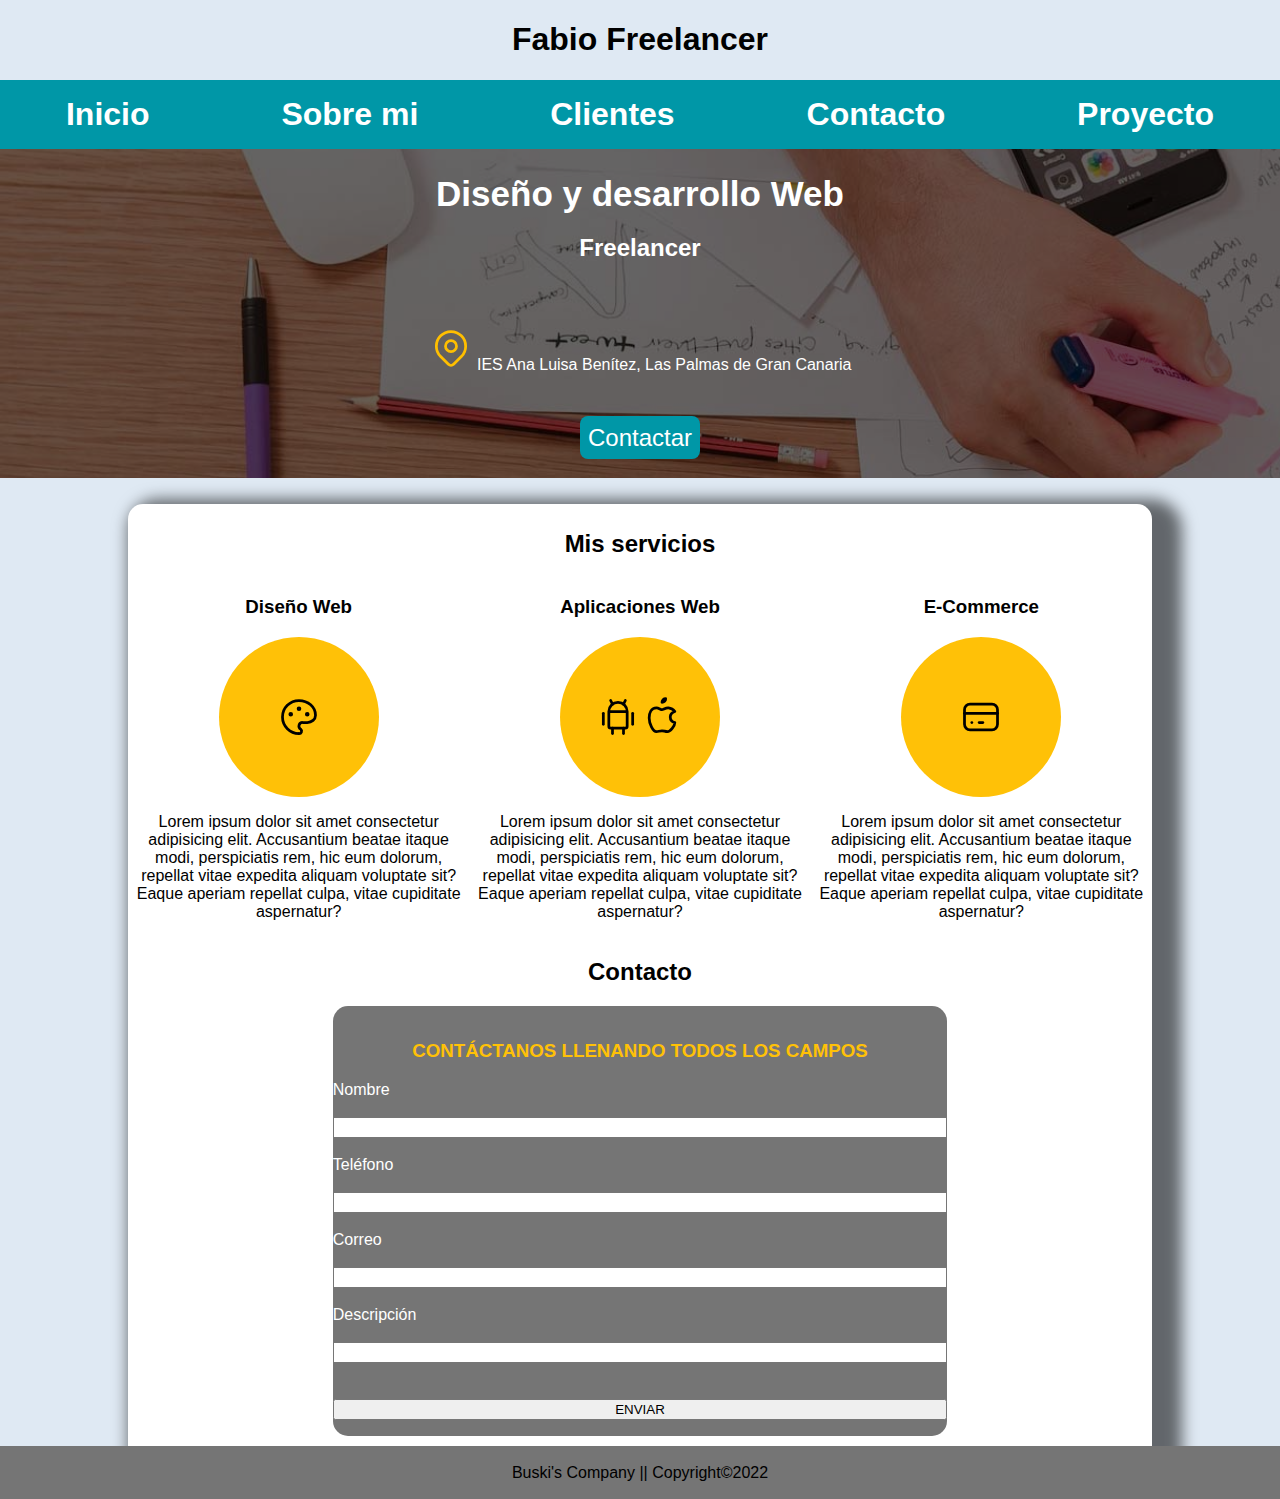
==== index.html @ 01a3821f "first commit" ====
<!DOCTYPE html>
<html lang="es">
<head>
    <meta charset="UTF-8">
    <meta http-equiv="X-UA-Compatible" content="IE=edge">
    <meta name="viewport" content="width=device-width, initial-scale=1.0">
    <link rel="stylesheet" type="text/css" href="css/styles.css">
    <title>FabioFreelancer</title>
</head>

<body>
    <header>
      <h1>Fabio Freelancer</h1>
    </header>

    <nav class="indice-bg">
        <div class="indice-principal contenedor">
            <a href="#">Inicio</a>
            <a href="sobremi.html">Sobre mi</a>
            <a href="clientes.html">Clientes</a>
            <a href="contacto.html">Contacto</a>
            <a href="proyecto.html">Proyecto</a>
        </div>
    </nav>

    <section class="portada">
      <div class="content-portada">

        <h1 class="portadainicio">Diseño y desarrollo Web</h1>
        <h2 class="freelancer">Freelancer</h2>

          <p class="IES">      
          <svg xmlns="http://www.w3.org/2000/svg" class="icon icon-tabler icon-tabler-map-pin" width="44" height="44" viewBox="0 0 24 24" stroke-width="1.5" stroke="#ffbf00" fill="none" stroke-linecap="round" stroke-linejoin="round">
            <path stroke="none" d="M0 0h24v24H0z" fill="none"/>
            <circle cx="12" cy="11" r="3" />
            <path d="M17.657 16.657l-4.243 4.243a2 2 0 0 1 -2.827 0l-4.244 -4.243a8 8 0 1 1 11.314 0z" />
          </svg>
        IES Ana Luisa Benítez, Las Palmas de Gran Canaria
          </p>
        <a class="contact" href="#">Contactar</a>

      </div>
    </section>

    <section>
    <section class="servicios">
      
      <h2>Mis servicios</h2>

      <div class="padreando">

        <div class="servicio" ><h3>Diseño Web</h3>
          
            <div class="iconos">
              <svg xmlns="http://www.w3.org/2000/svg" class="icon icon-tabler icon-tabler-palette" width="44" height="44" viewBox="0 0 24 24" stroke-width="1.5" stroke="#000000" fill="none" stroke-linecap="round" stroke-linejoin="round">
                <path stroke="none" d="M0 0h24v24H0z" fill="none"/>
                <path d="M12 21a9 9 0 1 1 0 -18a9 8 0 0 1 9 8a4.5 4 0 0 1 -4.5 4h-2.5a2 2 0 0 0 -1 3.75a1.3 1.3 0 0 1 -1 2.25" />
                <circle cx="7.5" cy="10.5" r=".5" fill="currentColor" />
                <circle cx="12" cy="7.5" r=".5" fill="currentColor" />
                <circle cx="16.5" cy="10.5" r=".5" fill="currentColor" />
              </svg>
            </div>
            <p>
              Lorem ipsum dolor sit amet consectetur adipisicing elit. Accusantium beatae itaque modi, perspiciatis rem, hic eum dolorum, repellat vitae expedita aliquam voluptate sit? Eaque aperiam repellat culpa, vitae cupiditate aspernatur?
            </p>

        </div>
          

        <div class="servicio" ><h3>Aplicaciones Web</h3>
          <div class="iconos">
              <svg xmlns="http://www.w3.org/2000/svg" class="icon icon-tabler icon-tabler-brand-android" width="44" height="44" viewBox="0 0 24 24" stroke-width="1.5" stroke="#000000" fill="none" stroke-linecap="round" stroke-linejoin="round">
                <path stroke="none" d="M0 0h24v24H0z" fill="none"/>
                <line x1="4" y1="10" x2="4" y2="16" />
                <line x1="20" y1="10" x2="20" y2="16" />
                <path d="M7 9h10v8a1 1 0 0 1 -1 1h-8a1 1 0 0 1 -1 -1v-8a5 5 0 0 1 10 0" />
                <line x1="8" y1="3" x2="9" y2="5" />
                <line x1="16" y1="3" x2="15" y2="5" />
                <line x1="9" y1="18" x2="9" y2="21" />
                <line x1="15" y1="18" x2="15" y2="21" />
              </svg>
              <svg xmlns="http://www.w3.org/2000/svg" class="icon icon-tabler icon-tabler-brand-apple" width="44" height="44" viewBox="0 0 24 24" stroke-width="1.5" stroke="#000000" fill="none" stroke-linecap="round" stroke-linejoin="round">
                <path stroke="none" d="M0 0h24v24H0z" fill="none"/>
                <path d="M9 7c-3 0 -4 3 -4 5.5c0 3 2 7.5 4 7.5c1.088 -.046 1.679 -.5 3 -.5c1.312 0 1.5 .5 3 .5s4 -3 4 -5c-.028 -.01 -2.472 -.403 -2.5 -3c-.019 -2.17 2.416 -2.954 2.5 -3c-1.023 -1.492 -2.951 -1.963 -3.5 -2c-1.433 -.111 -2.83 1 -3.5 1c-.68 0 -1.9 -1 -3 -1z" />
                <path d="M12 4a2 2 0 0 0 2 -2a2 2 0 0 0 -2 2" />
              </svg>
            </div>
            <p>
              Lorem ipsum dolor sit amet consectetur adipisicing elit. Accusantium beatae itaque modi, perspiciatis rem, hic eum dolorum, repellat vitae expedita aliquam voluptate sit? Eaque aperiam repellat culpa, vitae cupiditate aspernatur?
            </p>

        </div>
      
        <div class="servicio" ><h3>E-Commerce</h3>

            <div class="iconos">
              <svg xmlns="http://www.w3.org/2000/svg" class="icon icon-tabler icon-tabler-credit-card" width="44" height="44" viewBox="0 0 24 24" stroke-width="1.5" stroke="#000000" fill="none" stroke-linecap="round" stroke-linejoin="round">
                <path stroke="none" d="M0 0h24v24H0z" fill="none"/>
                <rect x="3" y="5" width="18" height="14" rx="3" />
                <line x1="3" y1="10" x2="21" y2="10" />
                <line x1="7" y1="15" x2="7.01" y2="15" />
                <line x1="11" y1="15" x2="13" y2="15" />
              </svg>
            </div>
            <p>
              Lorem ipsum dolor sit amet consectetur adipisicing elit. Accusantium beatae itaque modi, perspiciatis rem, hic eum dolorum, repellat vitae expedita aliquam voluptate sit? Eaque aperiam repellat culpa, vitae cupiditate aspernatur?
            </p>

      </div>      

      </div>

      <div class="contactoform">
          <h2>Contacto</h2>
        <div class="contactanos">
            <h3>CONTÁCTANOS LLENANDO TODOS LOS CAMPOS</h3>
              <div>
                <form action="">
                  <label for="fnombre">Nombre</label><br>
                  <input type="text" id="fnombre" name="fnombre" value=""><br>
                </form>
              </div>
              <div>
                <form action="">
                  <label for="ftelf">Teléfono</label><br>
                  <input type="text" id="ftelf" name="ftelf" value=""><br>
                </form>
              </div>
              <div>
                <form action="">
                  <label for="fcorreo">Correo</label><br>
                  <input type="text" id="fcorreo" name="fcorreo" value=""><br>
                </form>
              </div>
              <div>
                <form action="">
                  <label for="fdesc">Descripción</label><br>
                  <input type="text" id="fdesc" name="fdesc" value=""><br><br>
                </form>
              </div>
              <div>
                <form action="">
                  <input type="submit" value="ENVIAR">
                </form>
              </div>
        </div>
      </div>
    </section>
  
</body>

<footer>
  <p>Buski's Company || Copyright©2022</p>
</footer>

</html>
<!--<div class="form">
  <h2>Contacto</h2>
  <div class="servicio" >
    <h3>CONTÁCTANOS LLENANDO TODOS LOS CAMPOS</h3>

    <div class="form1">
      <p class="pf">Nombre</p>
      <form action="">  
        <input type="text" id="fname" name="fname" value="">
      </form>
    </div>

    <div class="form1">
      <p class="pf">Teléfono</p>
      <form action=""> 
        <input type="text" id="fphone" name="fphone" value="">
      </form>
    </div>

    <div class="form2">
      <p class="pf">Correo</p>
      <form action=""> 
        <input type="text" id="fmail" name="fmail" value="">
      </form>
    </div>

    <div class="form3">
      <p class="pf">Mensaje</p>
      <form action="">
        <input type="text" id="fmessage" name="fmessage" value="">
      </form>
    </div>

    <button class="boton">ENVIAR</button>

  </div>
</div>-->
---- css/styles.css ----
:root 
{
    --blanco: #ffffff;
    --oscuro: #212121;
    --primario: #ffc107;
    --secundario: #0097a7;
    --gris: #757575;
    --grisClaro: #dfe9f3;
}

/*480 movil 768 tablet 1140 tablet 1400 tablet*/

header
{
    text-align: center;
}
body
{
    font-family: 
    'Franklin Gothic Medium', 
    'Arial Narrow', 
    Arial, 
    sans-serif;
    margin: 0%;
    border: 0%;
    padding: 0%;
}
footer
{
    text-align: center;
    background-color: var(--gris);
    padding: 0.1%;
    display: flex;
    flex-direction: row;
    justify-content: center;
    align-items: center;
}
@media (min-width:768px)
{
    body 
    {
        background-color: var(--grisClaro);
    }
}

a:link
{
    color: var(--blanco);
    text-decoration: none;
    font-size: 1.5em;
}
a:hover
{
    color: var(--primario);
}
@media (min-width:768px)
{
    a:link
{

}
    a:hover
{

}
}

.indice-bg
{
    background-color: var(--secundario);
}
.indice-principal
{
    flex-direction: column;
    display: flex;
    align-items: center;
    max-width: 120rem;
    margin: 0 auto;
}
.indice-principal a
{
    padding: 1rem;
    color: var(--blanco);
    font-size: 2rem;
    font-weight: 700;
    text-decoration: none;
}
.indice-principal a:hover
{
    color: var(--primario);
}
@media (min-width:768px)
{
    .indice-bg
    {

    }
    .indice-principal
    {
        flex-direction: row;
        justify-content: space-around;
    }
    .indice-principal a
    {

    }
    .indice-principal a:hover
    {

    }
}

.portada
{
    text-align: center;
    color: var(--blanco);
    background-image: url(/img/hero.jpg);
    background-repeat: no-repeat;
    background-attachment: fixed;
    background-size: cover;
    margin-top: 0%;
    /*padding-top: 2%;
    padding-bottom: 2%;*/
}
.content-portada
{
    background-color: rgba(0, 0, 0, .6);
    width: 100%;
    height: 100%;
    padding-top: 2%;
    padding-bottom: 2%;
}
.portadainicio
{
    margin: 0%;
    font-size: 35px;
}
.freelancer
{
    margin-bottom: 5%;
}
.IES
{
    margin-bottom: 50px;
}
.contact
{   
    padding: 8px;
    border-radius: 8px;
    background-color: var(--secundario);
    color: var(--blanco);
}
@media (min-width:768px)
{

}

.servicios
{
    margin-top: 2%;
    background-color: white;
    border-top-left-radius: 15px;
    border-top-right-radius: 15px;
    margin-left: 10%;
    padding-top: 0.5%;
    margin-right: 10%;
    box-shadow: 15px 10px 15px 15px rgba(0,0,0,0.56);
}
.servicios h2 
{ 
    text-align: center; 
}
.servicio
{
    display: flex;
    flex-direction: column;
    align-items: center;
}
.servicio p
{
    text-align: center;
}
.iconos
{
    height: 10rem;
    width: 10rem;
    background: var(--primario);
    border-radius: 50%;
    display: flex;
    justify-content: center;
    align-items: center;
}
@media (min-width:768px)
{
    .padreando
{
    display: grid;
    grid-template-rows: 1fr;
    grid-template-columns: 1fr 1fr 1fr;   
}
}

.contactoform
{
    margin: 2% 20% 0% 20%;
    padding: 0% 0% 1% 0%;

}
.contactanos
{
    background-color: var(--gris);
    border-radius: 15px;
    padding: 1rem 0 1rem 0;
}
.contactanos h3
{
    color: var(--primario);
    text-align: center;
}
.contactanos label
{
    color: var(--blanco);
}

.contactanos form
{
    display: grid;
}

/*.form
{
    background-color: var(--gris);
    margin: 0% 25%;
    border-radius: 15px 15px 15px 15px;
    text-align: left;
    padding: 0 0 0 2rem;
}
.pf{
    margin: 1rem 0 1rem 1rem;
}
.form1
{
    display: inline-block;
}
#fname
{
    padding: 0% 5rem;
}
#fphone
{
    padding: 0% 5rem;
}
#fmail
{
    padding: 0% 15.5rem;
}
#fmessage
{
    padding: 0% 15.5rem;
}
.boton 
{
    margin: 2% 80%;
}*/

table
{
    margin: auto;
    padding: 0em 0em 0em 0em;
    border: 1px solid var(--blanco);
    background-color: var(--blanco);
}
th
{
    background-color: blueviolet;
    color: white;
    padding: 2em 4em 2em 4em;
    border: 1px solid white;
}
td
{
    border: 1px solid white;
    background-color: var(--blanco);
}
@media (min-width:768px)
{
    
}
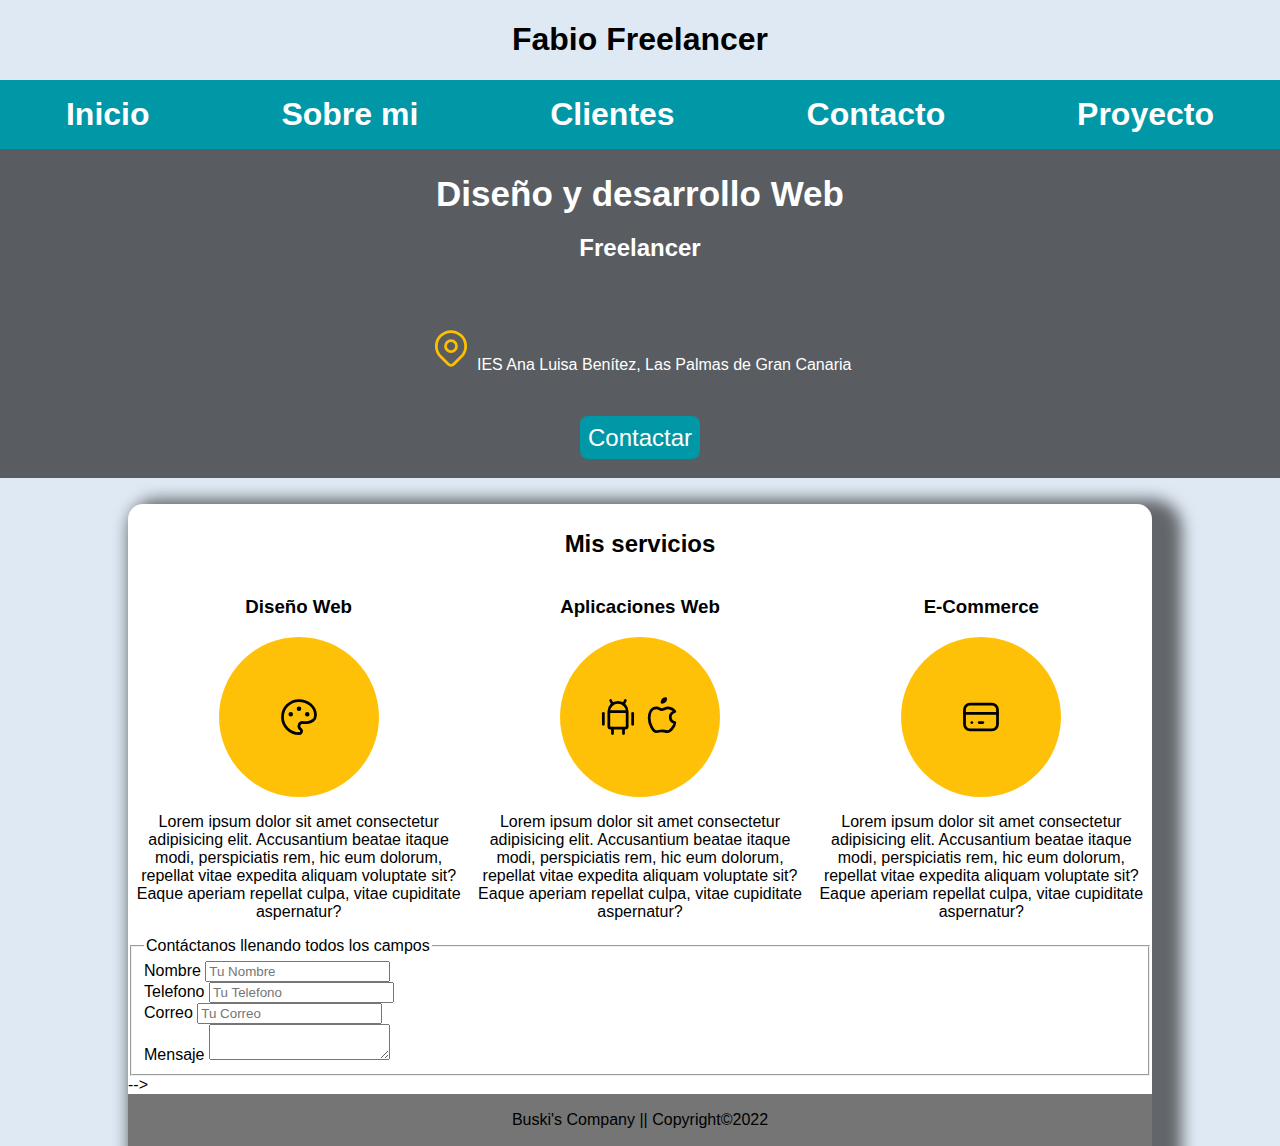
==== commit fad558a5: "form commit added html" ====
--- a/index.html
+++ b/index.html
@@ -110,7 +110,38 @@
 
       </div>
 
-      <div class="contactoform">
+      <section>
+        <form class="formulario">
+            <fieldset>
+                <legend>Contáctanos llenando todos los campos</legend>
+                
+                <div class="contenedorcampos">
+                    <div class="campo">
+                        <label>Nombre</label>
+                        <input class="input-text" type="text" placeholder="Tu Nombre">
+                    </div>
+                    
+                    <div class="campo">
+                        <label>Telefono</label>
+                        <input class="input-text" type="tel" placeholder="Tu Telefono">
+                    </div>
+                    
+                    <div class="campo">
+                        <label>Correo</label>
+                        <input class="input-text" type="email" placeholder="Tu Correo">
+                    </div>
+                    
+                    <div class="campo">
+                        <label>Mensaje</label>
+                        <textarea class="input-text"></textarea>
+                    </div>
+                </div>
+            </fieldset>
+        </form>
+    </section> -->
+
+
+      <!--<div class="contactoform">
           <h2>Contacto</h2>
         <div class="contactanos">
             <h3>CONTÁCTANOS LLENANDO TODOS LOS CAMPOS</h3>
@@ -145,7 +176,7 @@
               </div>
         </div>
       </div>
-    </section>
+    </section>-->
   
 </body>
 
--- a/css/styles.css
+++ b/css/styles.css
@@ -115,7 +115,7 @@
 {
     text-align: center;
     color: var(--blanco);
-    background-image: url(/img/hero.jpg);
+    background-image: url("img/hero.jpg");
     background-repeat: no-repeat;
     background-attachment: fixed;
     background-size: cover;
@@ -201,7 +201,9 @@
 }
 }
 
-.contactoform
+
+
+/*.contactoform
 {
     margin: 2% 20% 0% 20%;
     padding: 0% 0% 1% 0%;
@@ -227,8 +229,7 @@
 {
     display: grid;
 }
-
-/*.form
+.form
 {
     background-color: var(--gris);
     margin: 0% 25%;
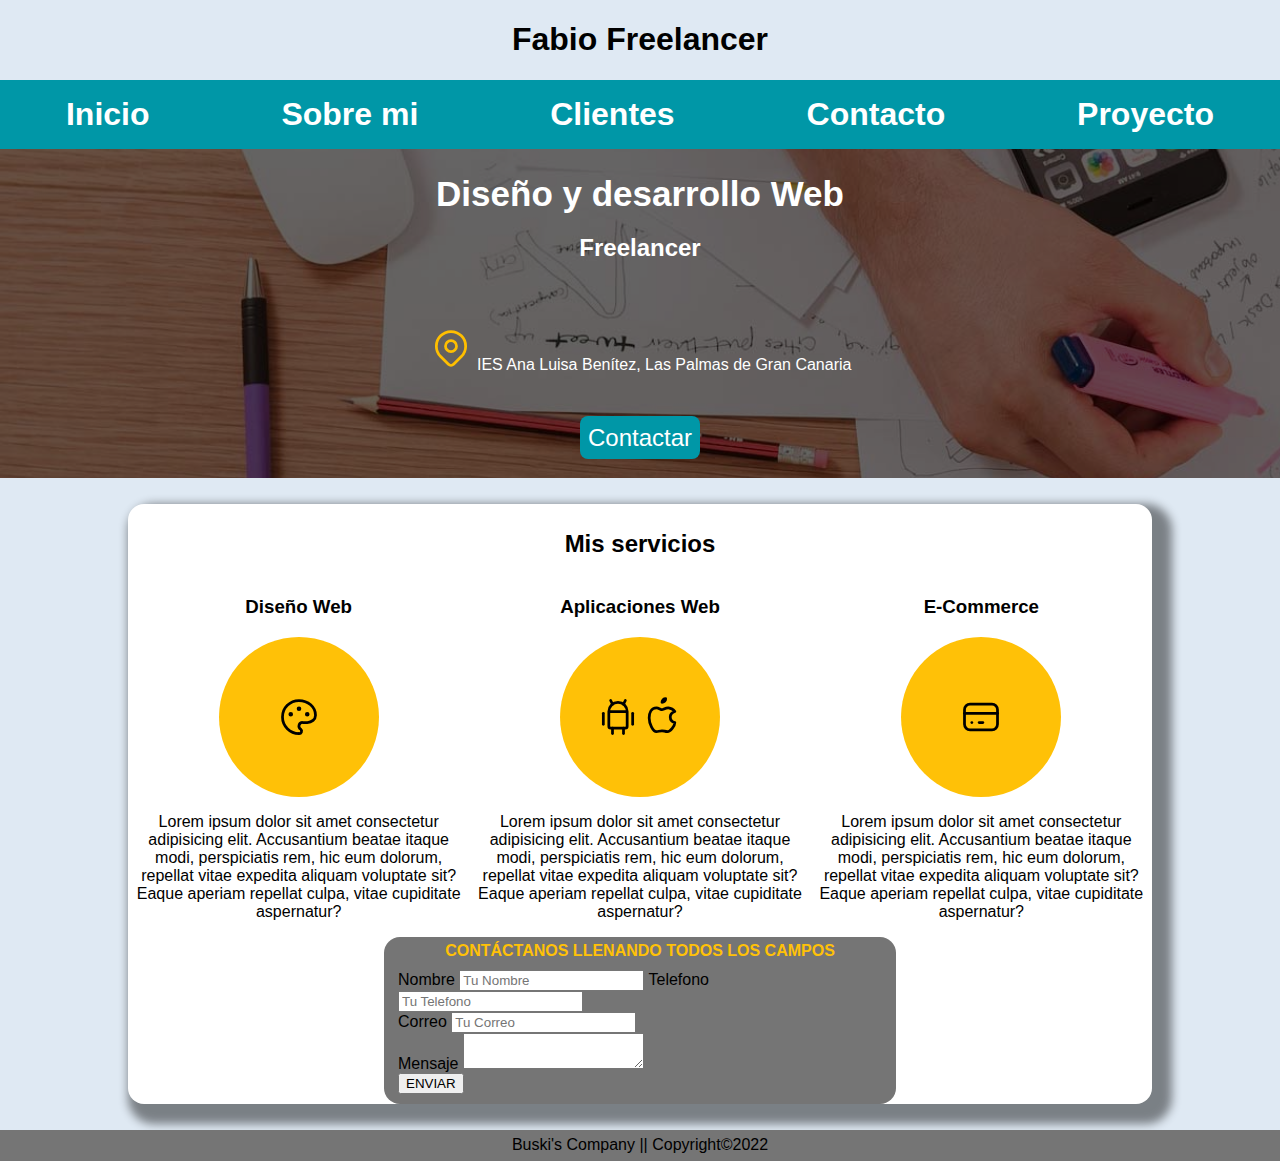
==== commit 096dc043: "test commit house" ====
--- a/index.html
+++ b/index.html
@@ -42,7 +42,7 @@
       </div>
     </section>
 
-    <section>
+
     <section class="servicios">
       
       <h2>Mis servicios</h2>
@@ -114,14 +114,10 @@
         <form class="formulario">
             <fieldset>
                 <legend>Contáctanos llenando todos los campos</legend>
-                
                 <div class="contenedorcampos">
                     <div class="campo">
                         <label>Nombre</label>
                         <input class="input-text" type="text" placeholder="Tu Nombre">
-                    </div>
-                    
-                    <div class="campo">
                         <label>Telefono</label>
                         <input class="input-text" type="tel" placeholder="Tu Telefono">
                     </div>
@@ -135,48 +131,12 @@
                         <label>Mensaje</label>
                         <textarea class="input-text"></textarea>
                     </div>
-                </div>
+                  </div>
+                  <button>ENVIAR</button>
             </fieldset>
         </form>
-    </section> -->
-
-
-      <!--<div class="contactoform">
-          <h2>Contacto</h2>
-        <div class="contactanos">
-            <h3>CONTÁCTANOS LLENANDO TODOS LOS CAMPOS</h3>
-              <div>
-                <form action="">
-                  <label for="fnombre">Nombre</label><br>
-                  <input type="text" id="fnombre" name="fnombre" value=""><br>
-                </form>
-              </div>
-              <div>
-                <form action="">
-                  <label for="ftelf">Teléfono</label><br>
-                  <input type="text" id="ftelf" name="ftelf" value=""><br>
-                </form>
-              </div>
-              <div>
-                <form action="">
-                  <label for="fcorreo">Correo</label><br>
-                  <input type="text" id="fcorreo" name="fcorreo" value=""><br>
-                </form>
-              </div>
-              <div>
-                <form action="">
-                  <label for="fdesc">Descripción</label><br>
-                  <input type="text" id="fdesc" name="fdesc" value=""><br><br>
-                </form>
-              </div>
-              <div>
-                <form action="">
-                  <input type="submit" value="ENVIAR">
-                </form>
-              </div>
-        </div>
-      </div>
-    </section>-->
+    </section>
+  </section>
   
 </body>
 
@@ -184,41 +144,4 @@
   <p>Buski's Company || Copyright©2022</p>
 </footer>
 
-</html>
-<!--<div class="form">
-  <h2>Contacto</h2>
-  <div class="servicio" >
-    <h3>CONTÁCTANOS LLENANDO TODOS LOS CAMPOS</h3>
-
-    <div class="form1">
-      <p class="pf">Nombre</p>
-      <form action="">  
-        <input type="text" id="fname" name="fname" value="">
-      </form>
-    </div>
-
-    <div class="form1">
-      <p class="pf">Teléfono</p>
-      <form action=""> 
-        <input type="text" id="fphone" name="fphone" value="">
-      </form>
-    </div>
-
-    <div class="form2">
-      <p class="pf">Correo</p>
-      <form action=""> 
-        <input type="text" id="fmail" name="fmail" value="">
-      </form>
-    </div>
-
-    <div class="form3">
-      <p class="pf">Mensaje</p>
-      <form action="">
-        <input type="text" id="fmessage" name="fmessage" value="">
-      </form>
-    </div>
-
-    <button class="boton">ENVIAR</button>
-
-  </div>
-</div>-->+</html>--- a/css/styles.css
+++ b/css/styles.css
@@ -26,15 +26,17 @@
     border: 0%;
     padding: 0%;
 }
-footer
+footer  
 {
     text-align: center;
     background-color: var(--gris);
-    padding: 0.1%;
-    display: flex;
-    flex-direction: row;
     justify-content: center;
-    align-items: center;
+    margin: auto;
+    padding: 0.5%;
+}
+footer p
+{
+    margin: 0%;
 }
 @media (min-width:768px)
 {
@@ -56,14 +58,7 @@
 }
 @media (min-width:768px)
 {
-    a:link
-{
-
-}
-    a:hover
-{
-
-}
+
 }
 
 .indice-bg
@@ -92,30 +87,18 @@
 }
 @media (min-width:768px)
 {
-    .indice-bg
-    {
-
-    }
     .indice-principal
     {
         flex-direction: row;
         justify-content: space-around;
     }
-    .indice-principal a
-    {
-
-    }
-    .indice-principal a:hover
-    {
-
-    }
 }
 
 .portada
 {
     text-align: center;
     color: var(--blanco);
-    background-image: url("img/hero.jpg");
+    background-image: url("/img/hero.jpg");
     background-repeat: no-repeat;
     background-attachment: fixed;
     background-size: cover;
@@ -158,14 +141,11 @@
 
 .servicios
 {
-    margin-top: 2%;
+    margin: 2% 10%;
     background-color: white;
-    border-top-left-radius: 15px;
-    border-top-right-radius: 15px;
-    margin-left: 10%;
+    border-radius: 1rem;
     padding-top: 0.5%;
-    margin-right: 10%;
-    box-shadow: 15px 10px 15px 15px rgba(0,0,0,0.56);
+    box-shadow: 10px 10px 10px 10px rgba(0,0,0,0.45);
 }
 .servicios h2 
 { 
@@ -201,7 +181,38 @@
 }
 }
 
-
+.formulario
+{
+    width: 50%;
+    margin: 0 auto;
+    background-color: var(--gris);
+    border-radius: 1rem;
+}
+.formulario fieldset
+{
+    border: none;
+}
+.formulario legend
+{
+    text-align: center;
+    font-size: 1rem;
+    text-transform: uppercase;
+    font-weight: 700;
+    color: var(--primario);
+    padding: 1% 0%;
+}
+.contenedorcampos
+{
+
+}
+.campo input
+{
+
+}
+.campo
+{
+
+}
 
 /*.contactoform
 {
@@ -229,6 +240,7 @@
 {
     display: grid;
 }
+
 .form
 {
     background-color: var(--gris);
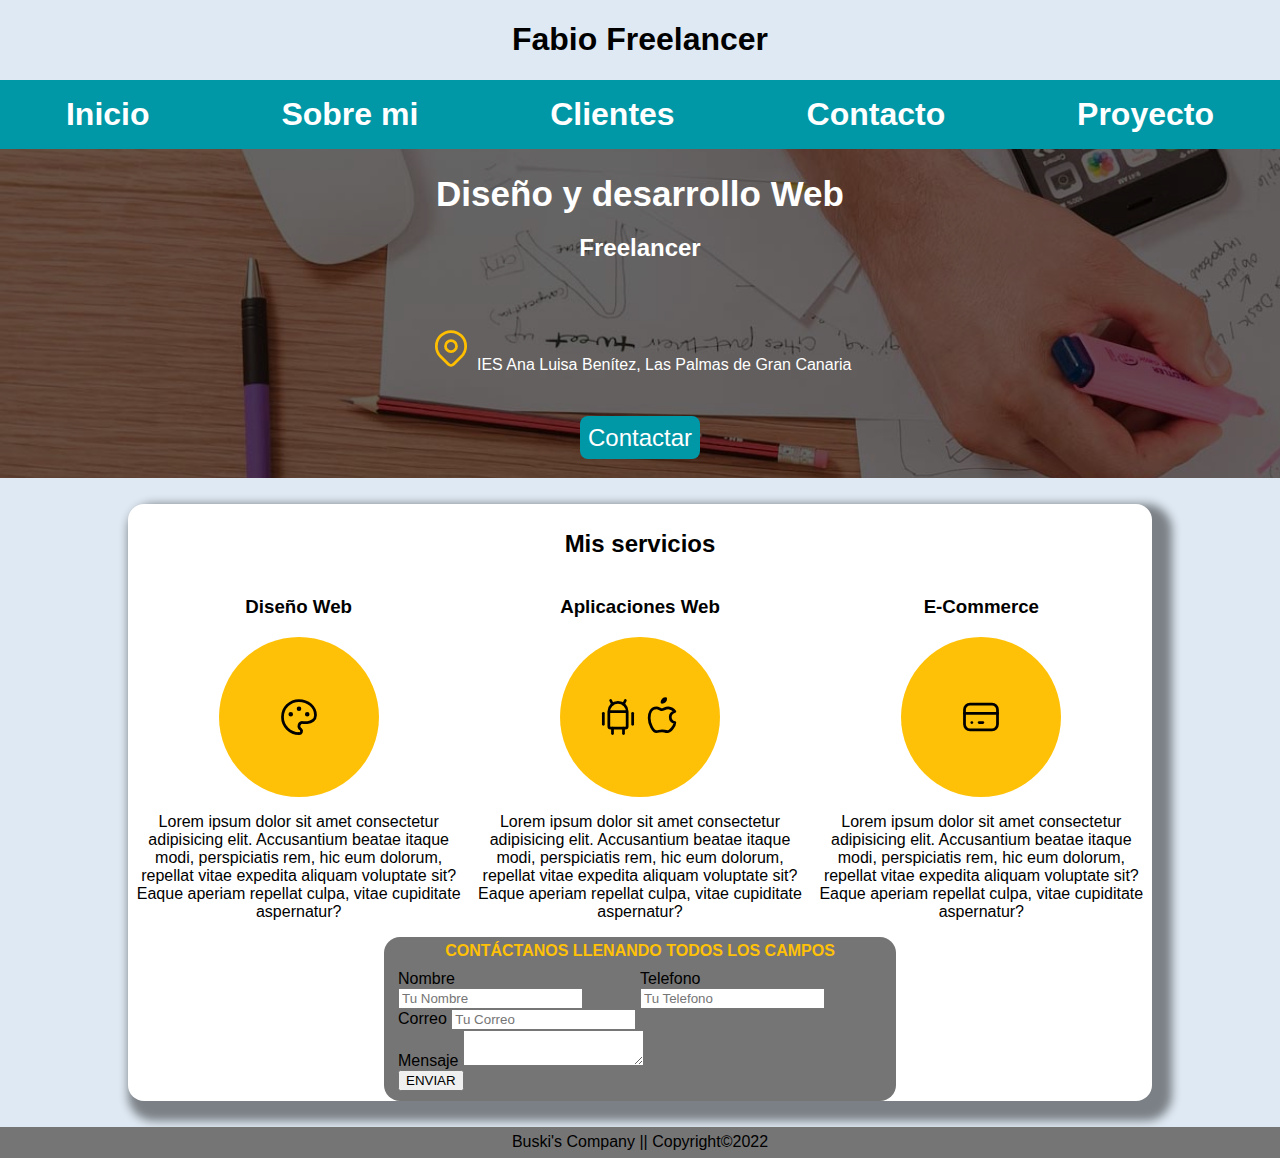
==== commit 6c92883e: "test commit house" ====
--- a/index.html
+++ b/index.html
@@ -118,16 +118,16 @@
                     <div class="campo">
                         <label>Nombre</label>
                         <input class="input-text" type="text" placeholder="Tu Nombre">
+                    </div>    
+                    <div class="campo">    
                         <label>Telefono</label>
                         <input class="input-text" type="tel" placeholder="Tu Telefono">
                     </div>
-                    
-                    <div class="campo">
+                    <div class="block">
                         <label>Correo</label>
                         <input class="input-text" type="email" placeholder="Tu Correo">
                     </div>
-                    
-                    <div class="campo">
+                    <div class="block">
                         <label>Mensaje</label>
                         <textarea class="input-text"></textarea>
                     </div>
--- a/css/styles.css
+++ b/css/styles.css
@@ -203,15 +203,12 @@
 }
 .contenedorcampos
 {
-
-}
-.campo input
-{
-
-}
-.campo
-{
-
+    display: grid;
+    grid-template-columns: 1fr 1fr;
+}
+.contenedorcampos .block
+{
+    grid-column: 1/3;
 }
 
 /*.contactoform
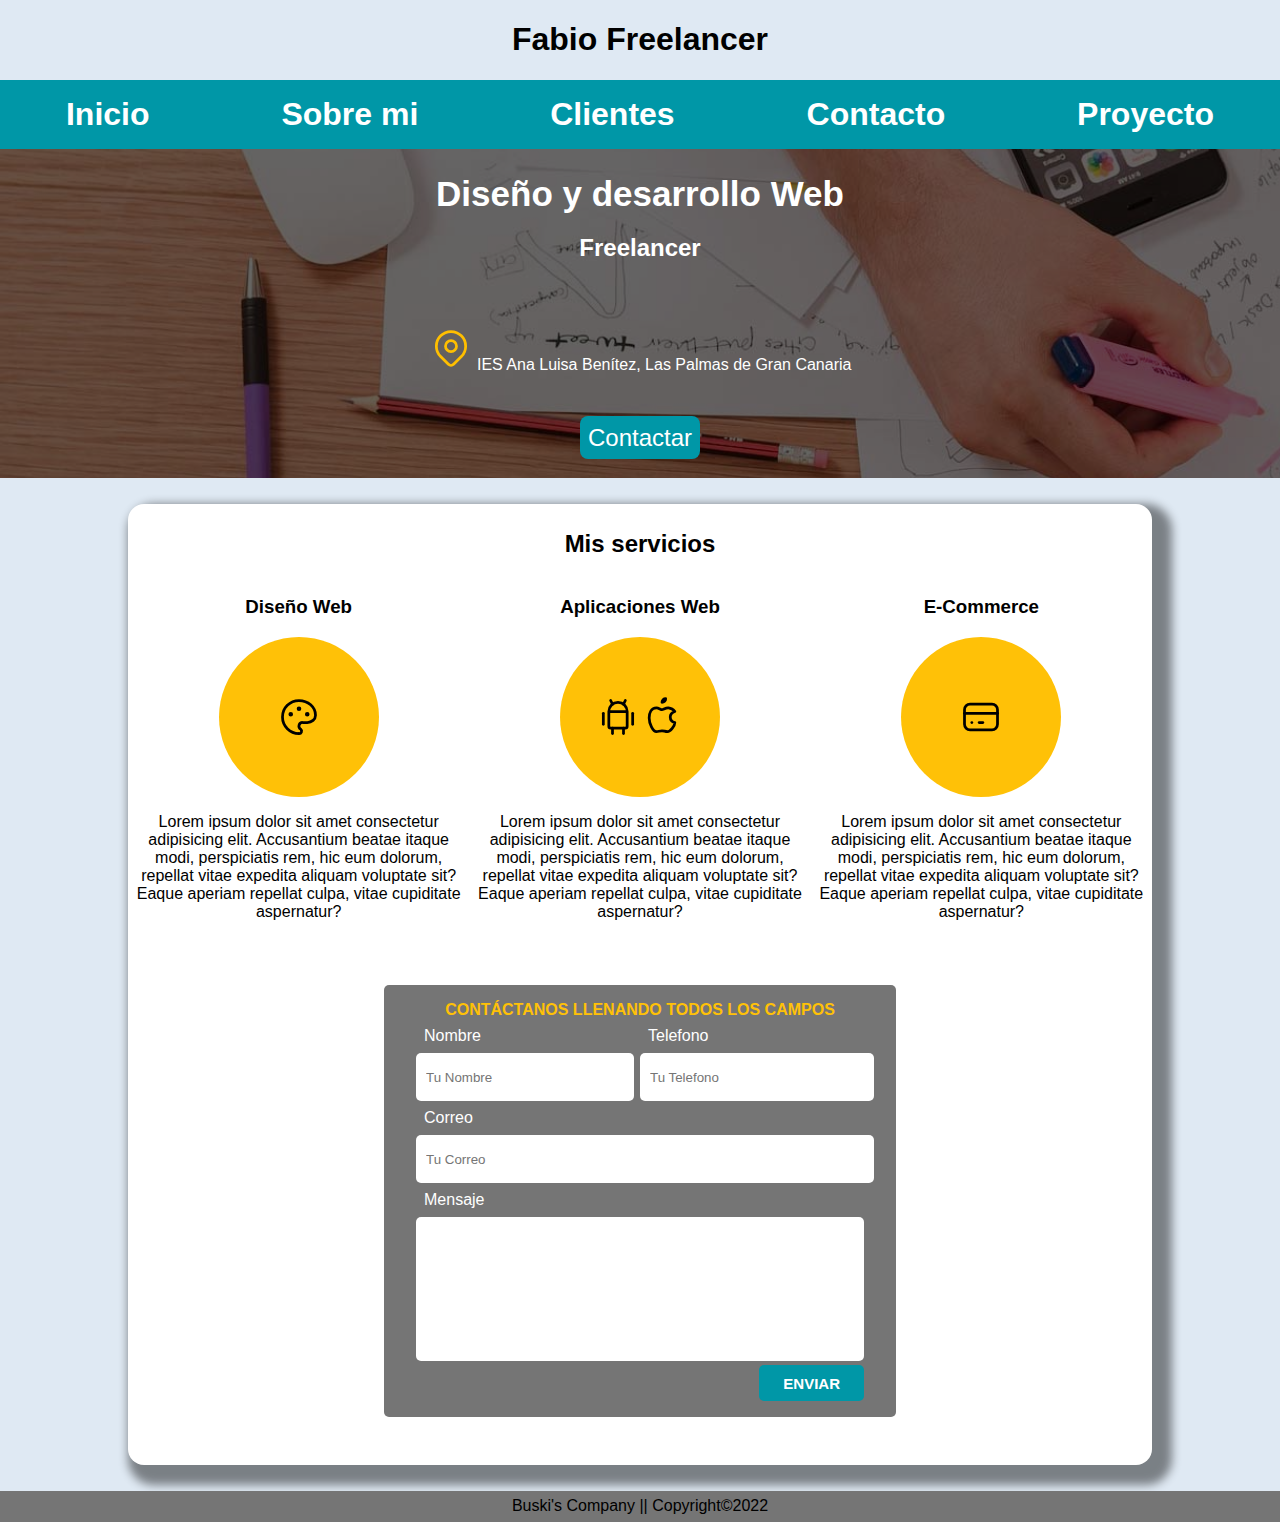
==== commit 5ea837c7: "last commit proyecto1" ====
--- a/index.html
+++ b/index.html
@@ -110,29 +110,35 @@
 
       </div>
 
-      <section>
+      <section class="overform">
         <form class="formulario">
             <fieldset>
                 <legend>Contáctanos llenando todos los campos</legend>
                 <div class="contenedorcampos">
-                    <div class="campo">
-                        <label>Nombre</label>
+                  <div class="campos">
+                    <div class="campo1">
+                        <div class="textcamp"><label>Nombre</label></div>
                         <input class="input-text" type="text" placeholder="Tu Nombre">
                     </div>    
-                    <div class="campo">    
-                        <label>Telefono</label>
+                    <div class="campo2">    
+                      <div class="textcamp"><label>Telefono</label></div>
                         <input class="input-text" type="tel" placeholder="Tu Telefono">
                     </div>
+                  </div>
                     <div class="block">
-                        <label>Correo</label>
+                      <div class="textcamp"><label>Correo</label></div>
                         <input class="input-text" type="email" placeholder="Tu Correo">
                     </div>
                     <div class="block">
-                        <label>Mensaje</label>
+                      <div class="textcamp"><label>Mensaje</label></div>
                         <textarea class="input-text"></textarea>
                     </div>
-                  </div>
-                  <button>ENVIAR</button>
+                </div>
+                <div class="send">
+                  <button>
+                    ENVIAR
+                  </button>
+                </div>
             </fieldset>
         </form>
     </section>
--- a/css/styles.css
+++ b/css/styles.css
@@ -98,7 +98,7 @@
 {
     text-align: center;
     color: var(--blanco);
-    background-image: url("/img/hero.jpg");
+    background-image: url("../img/hero.jpg");
     background-repeat: no-repeat;
     background-attachment: fixed;
     background-size: cover;
@@ -173,7 +173,7 @@
 }
 @media (min-width:768px)
 {
-    .padreando
+.padreando
 {
     display: grid;
     grid-template-rows: 1fr;
@@ -181,16 +181,22 @@
 }
 }
 
+.overform
+{
+    padding: 3rem 0rem;
+}
 .formulario
 {
     width: 50%;
     margin: 0 auto;
     background-color: var(--gris);
-    border-radius: 1rem;
+    border-radius: 5px;
 }
 .formulario fieldset
 {
     border: none;
+    margin: 0;
+    padding: 0;
 }
 .formulario legend
 {
@@ -199,16 +205,80 @@
     text-transform: uppercase;
     font-weight: 700;
     color: var(--primario);
-    padding: 1% 0%;
+    padding: 1rem 0rem 0rem 0rem;
 }
 .contenedorcampos
+{
+    margin-left: 2rem;
+    margin-right: 2rem;
+}
+.contenedorcampos .campos
 {
     display: grid;
     grid-template-columns: 1fr 1fr;
 }
-.contenedorcampos .block
-{
-    grid-column: 1/3;
+.contenedorcampos input,
+.contenedorcampos textarea
+{
+    border-radius: 5px;
+    border: none;
+    padding: .5rem 0rem .5rem 0rem;
+}
+.contenedorcampos :placeholder-shown
+{
+    padding-left: 10px;
+}
+.contenedorcampos .textcamp
+{
+    color: var(--blanco);
+}
+
+.contenedorcampos .campos .input-text
+{
+    display: inline;
+    inline-size: 100%;
+    height: 2rem;
+}
+.contenedorcampos .block input
+{
+    display: inline;
+    inline-size: 100%;
+    height: 2rem;
+}
+.contenedorcampos .block textarea
+{
+    display: inline;
+    inline-size: 100%;
+    resize: none;
+    height: 8rem;
+}
+.campos .textcamp
+{
+    margin: .5rem 0rem .5rem .5rem;
+}
+.block .textcamp
+{
+    margin: .5rem 0rem .5rem .5rem;
+}
+.campo1
+{
+    margin-right: 1rem;
+}
+.send
+{
+    margin: 0rem 2rem 1rem 1rem;
+    text-align: end;
+
+}
+.send button
+{
+    padding: .6rem 1.5rem .6rem 1.5rem;
+    background-color: var(--secundario);
+    border: none;
+    border-radius: 5px;
+    color: var(--blanco);
+    font-weight: 700;
+    font-size: 15px;
 }
 
 /*.contactoform
